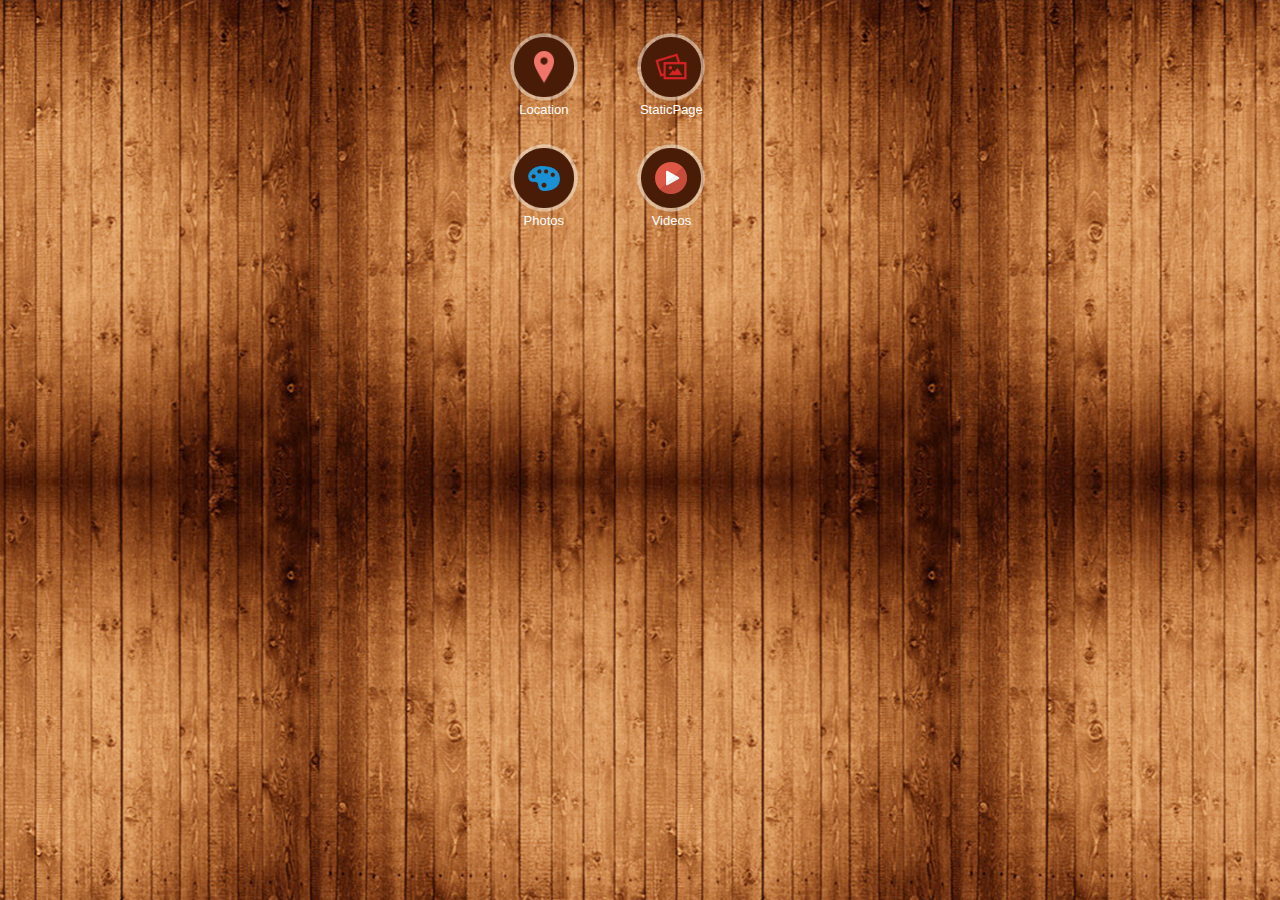
==== index.html @ 1c250018 "First Commit By Chance" ====
<!DOCTYPE html PUBLIC "-//W3C//DTD XHTML 1.0 Transitional//EN" "http://www.w3.org/TR/xhtml1/DTD/xhtml1-transitional.dtd">

<html xmlns="http://www.w3.org/1999/xhtml">

<head>

<meta http-equiv="Content-Type" content="text/html; charset=utf-8" />

<title>Wooden Grid Menu Two List Items</title>

<meta name="viewport" content="width=device-width, initial-scale=1">



<link rel="stylesheet" href="css/jquery.mobile-1.4.0.css" />

<link rel="stylesheet" href="css/theme.css" />

<link rel="stylesheet" href="css/common_layout.css" />

<link rel="stylesheet" href="css/common_layout.css" />

<link rel="stylesheet" href="css/grid_menu.css" />

<link rel="stylesheet" href="css/custom-responsive.css" />

<link rel="stylesheet" href="css/temporary.css" />

<script src="js/jquery_1.9.1.js"></script>

<script src="js/jquery.mobile-1.4.0.js"></script>

<style type="text/css">

img {

	max-width:100%;

}

</style>

</head>



<body>

<!-- Start of first page -->

<div data-role="page" id="theme_layout" class="theme_bg">

<!-- Right Menu -->





<!-- Right Menu Ends Here -->

  <div data-role="header">

  <h1>Demosob121</h1>

  </div>

  <!-- /header -->

  

  <div role="main" class="ui-content">

  <!-- Logo of app -->

    <div class="logo" align="center"><img src="images/Wooden.png" alt="logo" /></div>

  

  

  </div>

  <!-- /content -->

  

  <div data-role="footer">

		<div class="grid_menu">

			<div class="app_feature_list">
			<a  rel="external" data-ajax="flase"  class="item link" href="location_3689.html">
																	<img src="images/location.png " />
										</a>
		<a  rel="external" data-ajax="flase"  href="location_3689.html">
				<label>Location</label>
		</a>
	</div>

			<div class="app_feature_list">
			<a  rel="external" data-ajax="flase"  class="item link" href="staticpage_3690.html">
																	<img src="images/staticpage.png " />
										</a>
		<a  rel="external" data-ajax="flase"  href="staticpage_3690.html">
				<label>StaticPage</label>
		</a>
	</div>

			<div class="app_feature_list">
			<a  rel="external" data-ajax="flase"  class="item link" href="photosub_3691.html">
																	<img src="images/photosub.png " />
										</a>
		<a  rel="external" data-ajax="flase"  href="photosub_3691.html">
				<label>Photos</label>
		</a>
	</div>

			<div class="app_feature_list">
			<a  rel="external" data-ajax="flase"  class="item link" href="video_3692.html">
																	<img src="images/video.png " />
										</a>
		<a  rel="external" data-ajax="flase"  href="video_3692.html">
				<label>Videos</label>
		</a>
	</div>

	
     
</div>

<!-- <a onclick="window.open('video_1895.html','_self', 'location=yes')" class="ui-link ui-btn ui-icon-custom ui-btn-icon-top ui-btn-active" data-gourl="video_1895.html" rel="external" data-icon="custom" id="tab2" href="video_1895.html">Videos</a> -->


  </div>

  <!-- /footer --> 

</div>

<!-- /page --> 







</body>

</html>
---- css/theme.css ----
body{
	overflow-x:hidden;
}
.theme_bg{
	background:url(../images/theme_background.jpg) center top;
}
.logo{
	padding-top:28%;
	transition:all ease .3s;
	margin: 0 auto;
}

.ui-footer {
    background: none repeat scroll 0 0 rgba(0, 0, 0, 0) !important;
    border-bottom-width: 0;
    border-left-width: 0;
    border-right-width: 0;
    border-top: medium none !important;
}
.owl-demo .item{
	width:70px;
	height:70px;
	display:table-cell;
	background-image:url('../images/icon_bg.png');
	background-repeat:no-repeat;
	background-size:100% 100%;
	vertical-align:middle;
	text-align:center;
}
.ui-header{
	background:url(../images/header_bg.png) !important;
	border:none !important;
	
}
.ui-header .ui-title, .ui-footer .ui-title{
	text-shadow:none !important;
	color:#fff !important;
	font-size:24px;
	font-weight:normal;
	margin:0 2%;
}
.ui-icon-customrefresh:after {
	background-image: url("../images/refresh_icon.png");
	
}
.ui-icon-customrefresh:after{
	background-color:none;
	border:none;
	border-radius:none;
	height:42px;
	width:42px;
}
.ui-header .ui-btn-icon-notext{
	margin-top:11px;
}
.refresh_link,.help_link{
	border:none !important;
	background:none !important;
}
.refresh_link:hover,.refresh_link:active,.refresh_link:focus,.help_link:focus,.help_link:hover,.help_link:active{
	box-shadow:none !important;
}


.app_feature_list a{
	color:#fff !important;
	text-decoration:none;
	cursor:pointer !important;
}
.app_feature_list a label{
	cursor:pointer !important;
}
.app_feature_list a.item  img{
	max-height:32px;
	max-width:32px;
}
/* EDIT BY AMITOJ 18-Feb */

<!--themebgcolor-->
---- css/common_layout.css ----
@font-face {
font-family:"Open Sans Light";
src:url("fonts/OpenSans-Light.eot?") format("eot"), url("fonts/OpenSans-Light.woff") format("woff"), url("fonts/OpenSans-Light.ttf") format("truetype"), url("fonts/OpenSans-Light.svg#OpenSans-Light") format("svg");
font-weight:normal;
font-style:normal;
}
@font-face {
font-family:"Open Sans";
src:url("fonts/OpenSans-Regular.eot?") format("eot"), url("fonts/OpenSans-Regular.woff") format("woff"), url("fonts/OpenSans-Regular.ttf") format("truetype"), url("fonts/OpenSans-Regular.svg#OpenSans") format("svg");
font-weight:normal;
font-style:normal;
}
@font-face {
font-family:"Open Sans Semibold";
src:url("fonts/OpenSans-Semibold.eot?") format("eot"), url("fonts/OpenSans-Semibold.woff") format("woff"), url("fonts/OpenSans-Semibold.ttf") format("truetype"), url("fonts/OpenSans-Semibold.svg#OpenSans-Semibold") format("svg");
font-weight:normal;
font-style:normal;
}
body {
	/*font-family:Open Sans,sans-serif;*/
	font-family:Arial, Helvetica, sans-serif !important;
	min-width:313px;
}
.clr{
	clear:both;
}
.app_feature_list{
	text-align:center;
	text-shadow:none;
	float:left;
	font-weight:normal;
	color:#fff;
	width:70px;
	/*font-family:Open Sans Semibold,sans-serif;*/
	font-family:Arial, Helvetica, sans-serif !important;
}
.app_feature_list label{
	height:36px;
	overflow:hidden;
	font-size:13px;
	word-wrap: break-word;
}

.no_data{
	background: url(../images/header_bg.png);
    border-radius: 6px;
    display: block;
    margin: 6%;
    padding: 4%;
    text-align: center;
    width: 80%;
    text-shadow:none !important;
    text-transform: capitalize;
}
a.item{

    background-image: url("../images/icon_bg.png");
	background-repeat:no-repeat;
	background-size:100% 100%;
    display: table-cell;
    height: 70px;
    text-align: center;
    vertical-align: middle;
    width: 70px;

}
.logo{
	padding:0px !important;
}
.logo img{
	display:none;
}
@media (max-width: 330px){
	.ui-header .ui-title, .ui-footer .ui-title{
		margin: 0 22%;
	}
}
---- css/common_layout.css ----
@font-face {
font-family:"Open Sans Light";
src:url("fonts/OpenSans-Light.eot?") format("eot"), url("fonts/OpenSans-Light.woff") format("woff"), url("fonts/OpenSans-Light.ttf") format("truetype"), url("fonts/OpenSans-Light.svg#OpenSans-Light") format("svg");
font-weight:normal;
font-style:normal;
}
@font-face {
font-family:"Open Sans";
src:url("fonts/OpenSans-Regular.eot?") format("eot"), url("fonts/OpenSans-Regular.woff") format("woff"), url("fonts/OpenSans-Regular.ttf") format("truetype"), url("fonts/OpenSans-Regular.svg#OpenSans") format("svg");
font-weight:normal;
font-style:normal;
}
@font-face {
font-family:"Open Sans Semibold";
src:url("fonts/OpenSans-Semibold.eot?") format("eot"), url("fonts/OpenSans-Semibold.woff") format("woff"), url("fonts/OpenSans-Semibold.ttf") format("truetype"), url("fonts/OpenSans-Semibold.svg#OpenSans-Semibold") format("svg");
font-weight:normal;
font-style:normal;
}
body {
	/*font-family:Open Sans,sans-serif;*/
	font-family:Arial, Helvetica, sans-serif !important;
	min-width:313px;
}
.clr{
	clear:both;
}
.app_feature_list{
	text-align:center;
	text-shadow:none;
	float:left;
	font-weight:normal;
	color:#fff;
	width:70px;
	/*font-family:Open Sans Semibold,sans-serif;*/
	font-family:Arial, Helvetica, sans-serif !important;
}
.app_feature_list label{
	height:36px;
	overflow:hidden;
	font-size:13px;
	word-wrap: break-word;
}

.no_data{
	background: url(../images/header_bg.png);
    border-radius: 6px;
    display: block;
    margin: 6%;
    padding: 4%;
    text-align: center;
    width: 80%;
    text-shadow:none !important;
    text-transform: capitalize;
}
a.item{

    background-image: url("../images/icon_bg.png");
	background-repeat:no-repeat;
	background-size:100% 100%;
    display: table-cell;
    height: 70px;
    text-align: center;
    vertical-align: middle;
    width: 70px;

}
.logo{
	padding:0px !important;
}
.logo img{
	display:none;
}
@media (max-width: 330px){
	.ui-header .ui-title, .ui-footer .ui-title{
		margin: 0 22%;
	}
}
---- css/grid_menu.css ----
.grid_menu {
    margin: 0 auto;
    width: 320px;
}
.grid_menu  .app_feature_list{
	margin:0px 9%;
}
---- css/custom-responsive.css ----
@media (max-width: 1024px){
	.logo{
	padding:5% 0px 10%;
	}	
	.grid_menu{
		width:220px;
	}
}
@media (max-width: 768px){
	.logo{
	padding:28% 0px 20%;
		}	
}
@media (max-width: 650px){
	.logo {
    padding-top:4%;
    width: 200px;
	}
}

@media (max-width: 480px){
	.logo{
	padding:8% 0px 20%;
	width:200px;
	}	
}

@media (max-width: 350px){
	.logo {
    padding-top: 8%;
    width: 262px;
	padding-bottom:6%;
	}
	
}
---- css/temporary.css ----
.ui-header{
	display:none !important;
}
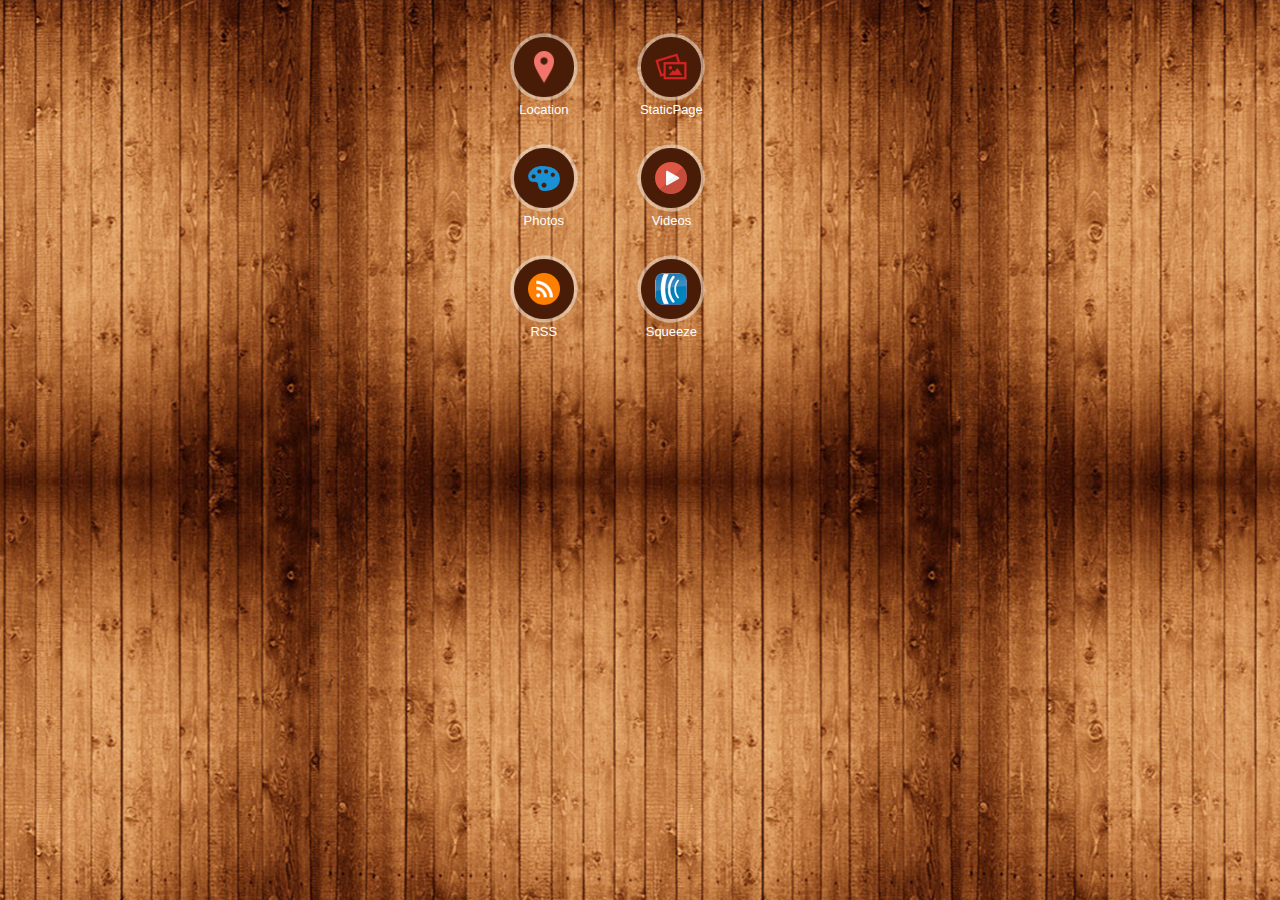
==== commit b71094bc: "First Commit By Chance" ====
--- a/index.html
+++ b/index.html
@@ -124,6 +124,24 @@
 		</a>
 	</div>
 
+			<div class="app_feature_list">
+			<a  rel="external" data-ajax="flase"  class="item link" href="rss_3693.html">
+																	<img src="images/rss_feeds.png " />
+										</a>
+		<a  rel="external" data-ajax="flase"  href="rss_3693.html">
+				<label>RSS</label>
+		</a>
+	</div>
+
+			<div class="app_feature_list">
+			<a  rel="external" data-ajax="flase"  class="item link" href="aweber_3694.html">
+																	<img src="images/aweber.png " />
+										</a>
+		<a  rel="external" data-ajax="flase"  href="aweber_3694.html">
+				<label>Squeeze</label>
+		</a>
+	</div>
+
 	
      
 </div>
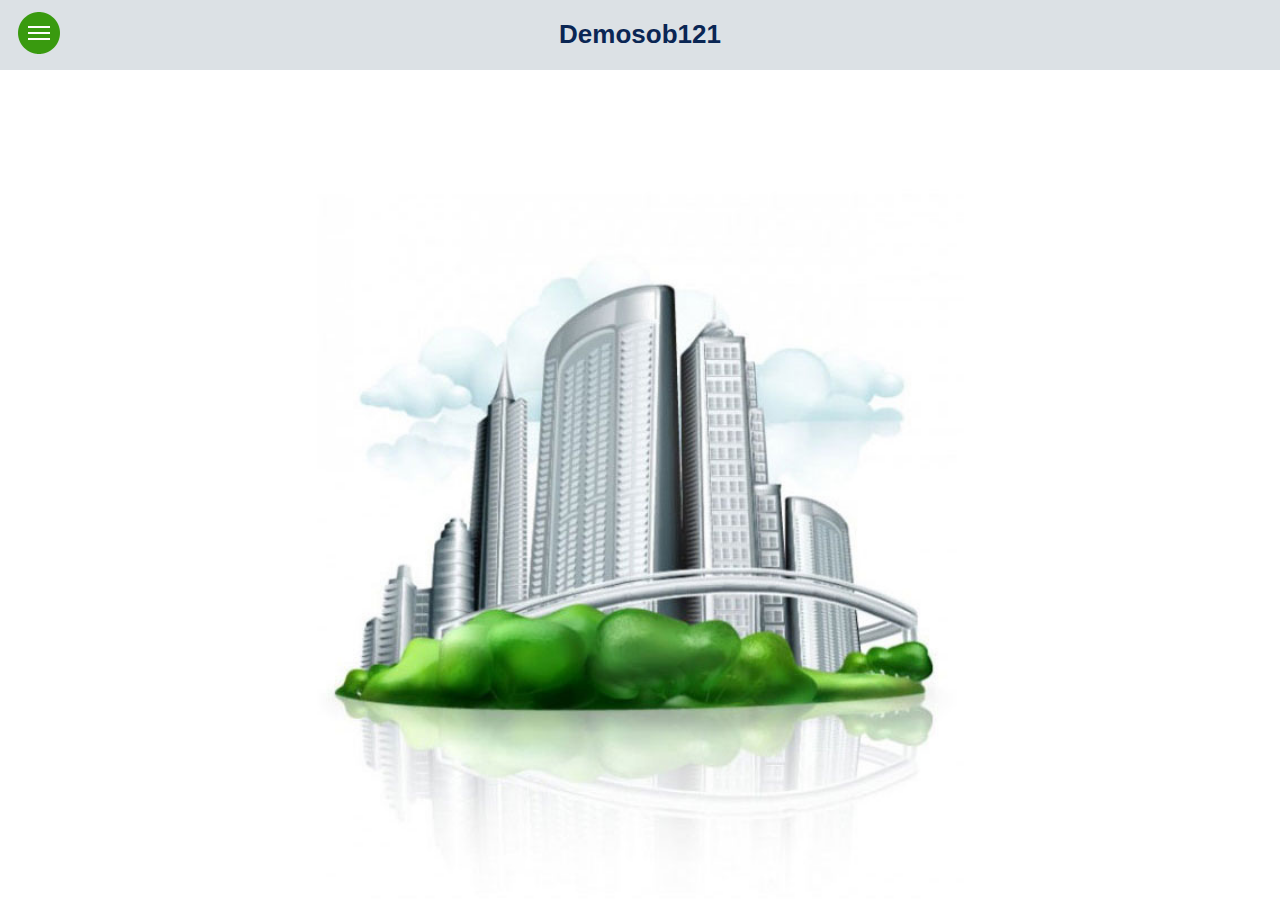
==== commit 4b422c3a: "First Commit By Chance" ====
--- a/index.html
+++ b/index.html
@@ -6,11 +6,9 @@
 
 <meta http-equiv="Content-Type" content="text/html; charset=utf-8" />
 
-<title>Wooden Grid Menu Two List Items</title>
+<title>Left Menu</title>
 
 <meta name="viewport" content="width=device-width, initial-scale=1">
-
-
 
 <link rel="stylesheet" href="css/jquery.mobile-1.4.0.css" />
 
@@ -18,13 +16,7 @@
 
 <link rel="stylesheet" href="css/common_layout.css" />
 
-<link rel="stylesheet" href="css/common_layout.css" />
-
-<link rel="stylesheet" href="css/grid_menu.css" />
-
-<link rel="stylesheet" href="css/custom-responsive.css" />
-
-<link rel="stylesheet" href="css/temporary.css" />
+<link rel="stylesheet" href="css/right_menu.css" />
 
 <script src="js/jquery_1.9.1.js"></script>
 
@@ -52,15 +44,86 @@
 
 <!-- Right Menu -->
 
+<div data-display="overlay" data-position="left" id="rightpanel2" data-role="panel">
+
 
+
+        <!-- Right Menu List starts here -->
+
+        <div class="right_menu">
+
+			<div class="app_feature_list">
+			<a class="item link" href="location_3689.html"  rel="external" data-ajax="flase"  >
+																	<img src="images/location.png " />
+										</a>
+		<a href="location_3689.html"  rel="external" data-ajax="flase"  >
+				<label>Location</label>
+		</a>
+	</div>
+
+			<div class="app_feature_list">
+			<a class="item link" href="staticpage_3690.html"  rel="external" data-ajax="flase"  >
+																	<img src="images/staticpage.png " />
+										</a>
+		<a href="staticpage_3690.html"  rel="external" data-ajax="flase"  >
+				<label>StaticPage</label>
+		</a>
+	</div>
+
+			<div class="app_feature_list">
+			<a class="item link" href="photosub_3691.html"  rel="external" data-ajax="flase"  >
+																	<img src="images/photosub.png " />
+										</a>
+		<a href="photosub_3691.html"  rel="external" data-ajax="flase"  >
+				<label>Photos</label>
+		</a>
+	</div>
+
+			<div class="app_feature_list">
+			<a class="item link" href="video_3692.html"  rel="external" data-ajax="flase"  >
+																	<img src="images/video.png " />
+										</a>
+		<a href="video_3692.html"  rel="external" data-ajax="flase"  >
+				<label>Videos</label>
+		</a>
+	</div>
+
+			<div class="app_feature_list">
+			<a class="item link" href="rss_3693.html"  rel="external" data-ajax="flase"  >
+																	<img src="images/rss_feeds.png " />
+										</a>
+		<a href="rss_3693.html"  rel="external" data-ajax="flase"  >
+				<label>RSS</label>
+		</a>
+	</div>
+
+			<div class="app_feature_list">
+			<a class="item link" href="aweber_3694.html"  rel="external" data-ajax="flase"  >
+																	<img src="images/aweber.png " />
+										</a>
+		<a href="aweber_3694.html"  rel="external" data-ajax="flase"  >
+				<label>Squeeze</label>
+		</a>
+	</div>
+
+	
+</div>
+
+        <!-- Right Menu List ends here -->
+
+    </div>
 
 
 
 <!-- Right Menu Ends Here -->
 
-  <div data-role="header">
+<div data-role="header">
 
-  <h1>Demosob121</h1>
+  
+
+   <a class="help_link" href="#rightpanel2"><img src="images/menu_icon.png" alt="menu icon" /></a> <h1>Demosob121</h1>
+
+    
 
   </div>
 
@@ -72,7 +135,7 @@
 
   <!-- Logo of app -->
 
-    <div class="logo" align="center"><img src="images/Wooden.png" alt="logo" /></div>
+    <div class="logo" align="center"><img src="images/logo.png" alt="logo" /></div>
 
   
 
@@ -84,70 +147,9 @@
 
   
 
-  <div data-role="footer">
+  <div data-role="footer" data-position="fixed" >
 
-		<div class="grid_menu">
-
-			<div class="app_feature_list">
-			<a  rel="external" data-ajax="flase"  class="item link" href="location_3689.html">
-																	<img src="images/location.png " />
-										</a>
-		<a  rel="external" data-ajax="flase"  href="location_3689.html">
-				<label>Location</label>
-		</a>
-	</div>
-
-			<div class="app_feature_list">
-			<a  rel="external" data-ajax="flase"  class="item link" href="staticpage_3690.html">
-																	<img src="images/staticpage.png " />
-										</a>
-		<a  rel="external" data-ajax="flase"  href="staticpage_3690.html">
-				<label>StaticPage</label>
-		</a>
-	</div>
-
-			<div class="app_feature_list">
-			<a  rel="external" data-ajax="flase"  class="item link" href="photosub_3691.html">
-																	<img src="images/photosub.png " />
-										</a>
-		<a  rel="external" data-ajax="flase"  href="photosub_3691.html">
-				<label>Photos</label>
-		</a>
-	</div>
-
-			<div class="app_feature_list">
-			<a  rel="external" data-ajax="flase"  class="item link" href="video_3692.html">
-																	<img src="images/video.png " />
-										</a>
-		<a  rel="external" data-ajax="flase"  href="video_3692.html">
-				<label>Videos</label>
-		</a>
-	</div>
-
-			<div class="app_feature_list">
-			<a  rel="external" data-ajax="flase"  class="item link" href="rss_3693.html">
-																	<img src="images/rss_feeds.png " />
-										</a>
-		<a  rel="external" data-ajax="flase"  href="rss_3693.html">
-				<label>RSS</label>
-		</a>
-	</div>
-
-			<div class="app_feature_list">
-			<a  rel="external" data-ajax="flase"  class="item link" href="aweber_3694.html">
-																	<img src="images/aweber.png " />
-										</a>
-		<a  rel="external" data-ajax="flase"  href="aweber_3694.html">
-				<label>Squeeze</label>
-		</a>
-	</div>
-
-	
-     
-</div>
-
-<!-- <a onclick="window.open('video_1895.html','_self', 'location=yes')" class="ui-link ui-btn ui-icon-custom ui-btn-icon-top ui-btn-active" data-gourl="video_1895.html" rel="external" data-icon="custom" id="tab2" href="video_1895.html">Videos</a> -->
-
+    
 
   </div>
 
@@ -161,8 +163,6 @@
 
 
 
-
-
 </body>
 
 </html>
--- a/css/theme.css
+++ b/css/theme.css
@@ -1,82 +1,162 @@
-body{
-	overflow-x:hidden;
+
+
+.theme_bg{
+
+	background-image:url(../images/main_bg.jpg);
+
+	background-position:center bottom;
+
+	background-repeat:no-repeat;
+
+	min-width:320px;
+
+	background-color:#fff;
+
+	background-size: auto 100%;
+
 }
-.theme_bg{
-	background:url(../images/theme_background.jpg) center top;
+
+.logo{
+
+	transition:all ease .3s;
+
+	margin: 0 auto;
+
+	padding-top: 28%;
+
 }
-.logo{
-	padding-top:28%;
-	transition:all ease .3s;
-	margin: 0 auto;
+
+
+
+.ui-footer {
+
+    background: none repeat scroll 0 0 rgba(0, 0, 0, 0) !important;
+
+    border-bottom-width: 0;
+
+    border-left-width: 0;
+
+    border-right-width: 0;
+
+    border-top: medium none !important;
+
 }
+
+.owl-demo .item{
+
+	width:70px;
+
+	height:70px;
+
+	display:table-cell;
+
+	/*background:url(../images/icon_bg.png) no-repeat;*/
+
+	vertical-align:middle;
+
+	text-align:center;
+
+}
+
+.ui-header{
+
+	background:#dce1e5 !important;
+
+	border:none !important;
+
+	background-size:auto 100% !important;
+
+}
+
+.ui-header a{
+
+	box-shadow:none;
+
+}
+
+.ui-header .ui-title, .ui-footer .ui-title{
+
+	text-shadow:none !important;
+
+	color:#0A2654 !important;
+
+	font-family:Arial, Helvetica, sans-serif;
+
+	font-weight:bold;
+
+	font-size:26px;
+
+	margin:0 23%;
+
+}
+
+.ui-icon-customrefresh:after {
+
+	background-image: url("../images/refresh_icon.png");
+
+	
+
+}
+
+.ui-icon-customrefresh:after{
+
+	background-color:none;
+
+	border:none;
+
+	border-radius:none;
+
+	height:42px;
+
+	width:42px;
+
+}
+
+.ui-header .ui-btn-icon-notext{
+
+	margin-top:11px;
+
+}
+
+.refresh_link,.help_link{
+
+	border:none !important;
+
+	background:none !important;
+
+}
+
+.refresh_link:hover,.refresh_link:active,.refresh_link:focus,.help_link:focus,.help_link:hover,.help_link:active{
+
+	box-shadow:none !important;
+
+}
+
 
-.ui-footer {
-    background: none repeat scroll 0 0 rgba(0, 0, 0, 0) !important;
-    border-bottom-width: 0;
-    border-left-width: 0;
-    border-right-width: 0;
-    border-top: medium none !important;
+
+
+
+/* custom setting of icons */
+
+.app_feature_list a img{
+
+	max-height:32px;
+
+	max-width:32px;
+
 }
-.owl-demo .item{
-	width:70px;
-	height:70px;
-	display:table-cell;
-	background-image:url('../images/icon_bg.png');
+
+
+
+@media (min-width: 100px) and (max-width: 399px) {
+.theme_bg
+{
+	background-image:url(../images/app620port.png) ;
 	background-repeat:no-repeat;
-	background-size:100% 100%;
-	vertical-align:middle;
-	text-align:center;
+	background-size:cover;	
 }
-.ui-header{
-	background:url(../images/header_bg.png) !important;
-	border:none !important;
-	
 }
-.ui-header .ui-title, .ui-footer .ui-title{
-	text-shadow:none !important;
-	color:#fff !important;
-	font-size:24px;
-	font-weight:normal;
-	margin:0 2%;
-}
-.ui-icon-customrefresh:after {
-	background-image: url("../images/refresh_icon.png");
-	
-}
-.ui-icon-customrefresh:after{
-	background-color:none;
-	border:none;
-	border-radius:none;
-	height:42px;
-	width:42px;
-}
-.ui-header .ui-btn-icon-notext{
-	margin-top:11px;
-}
-.refresh_link,.help_link{
-	border:none !important;
-	background:none !important;
-}
-.refresh_link:hover,.refresh_link:active,.refresh_link:focus,.help_link:focus,.help_link:hover,.help_link:active{
-	box-shadow:none !important;
-}
+
 
+
 
-.app_feature_list a{
-	color:#fff !important;
-	text-decoration:none;
-	cursor:pointer !important;
-}
-.app_feature_list a label{
-	cursor:pointer !important;
-}
-.app_feature_list a.item  img{
-	max-height:32px;
-	max-width:32px;
-}
-/* EDIT BY AMITOJ 18-Feb */
-
-<!--themebgcolor-->
-
-
-
--- a/css/common_layout.css
+++ b/css/common_layout.css
@@ -29,7 +29,7 @@
 	text-shadow:none;
 	float:left;
 	font-weight:normal;
-	color:#fff;
+	color:#fff !important;
 	width:70px;
 	/*font-family:Open Sans Semibold,sans-serif;*/
 	font-family:Arial, Helvetica, sans-serif !important;
@@ -39,6 +39,7 @@
 	overflow:hidden;
 	font-size:13px;
 	word-wrap: break-word;
+	cursor:pointer;
 }
 
 .no_data{
@@ -51,18 +52,22 @@
     width: 80%;
     text-shadow:none !important;
     text-transform: capitalize;
+	color:#fff;
 }
 a.item{
 
-    background-image: url("../images/icon_bg.png");
-	background-repeat:no-repeat;
-	background-size:100% 100%;
+    background:none repeat scroll 0 0 #113D84;
     display: table-cell;
     height: 70px;
     text-align: center;
     vertical-align: middle;
     width: 70px;
+	color:#333 !important;
 
+}
+.app_feature_list a,.app_feature_list label{
+	color:#333;
+	text-decoration:none;
 }
 .logo{
 	padding:0px !important;
@@ -70,8 +75,15 @@
 .logo img{
 	display:none;
 }
-@media (max-width: 330px){
-	.ui-header .ui-title, .ui-footer .ui-title{
-		margin: 0 22%;
-	}
+.white_wrap .app_feature_list label{
+	height:auto;
 }
+.app_feature_list a{
+	color:#031d32 !important;
+	text-decoration:none;
+	outline:none;
+	cursor:pointer;
+}
+.app_feature_list label{
+		padding-top:6px;
+}--- a/css/right_menu.css
+++ b/css/right_menu.css
@@ -0,0 +1,15 @@
+.right_menu {
+    height: 85%;
+    overflow-y: auto;
+	overflow-x: hidden;
+    position: absolute;
+    right: 0;
+	padding:57px 26px 0;
+}
+#rightpanel2.ui-panel{
+	background:url(../images/panel_bg.png) !important;
+	width:8em !important;
+}
+.ui-header {
+	z-index:100000;
+}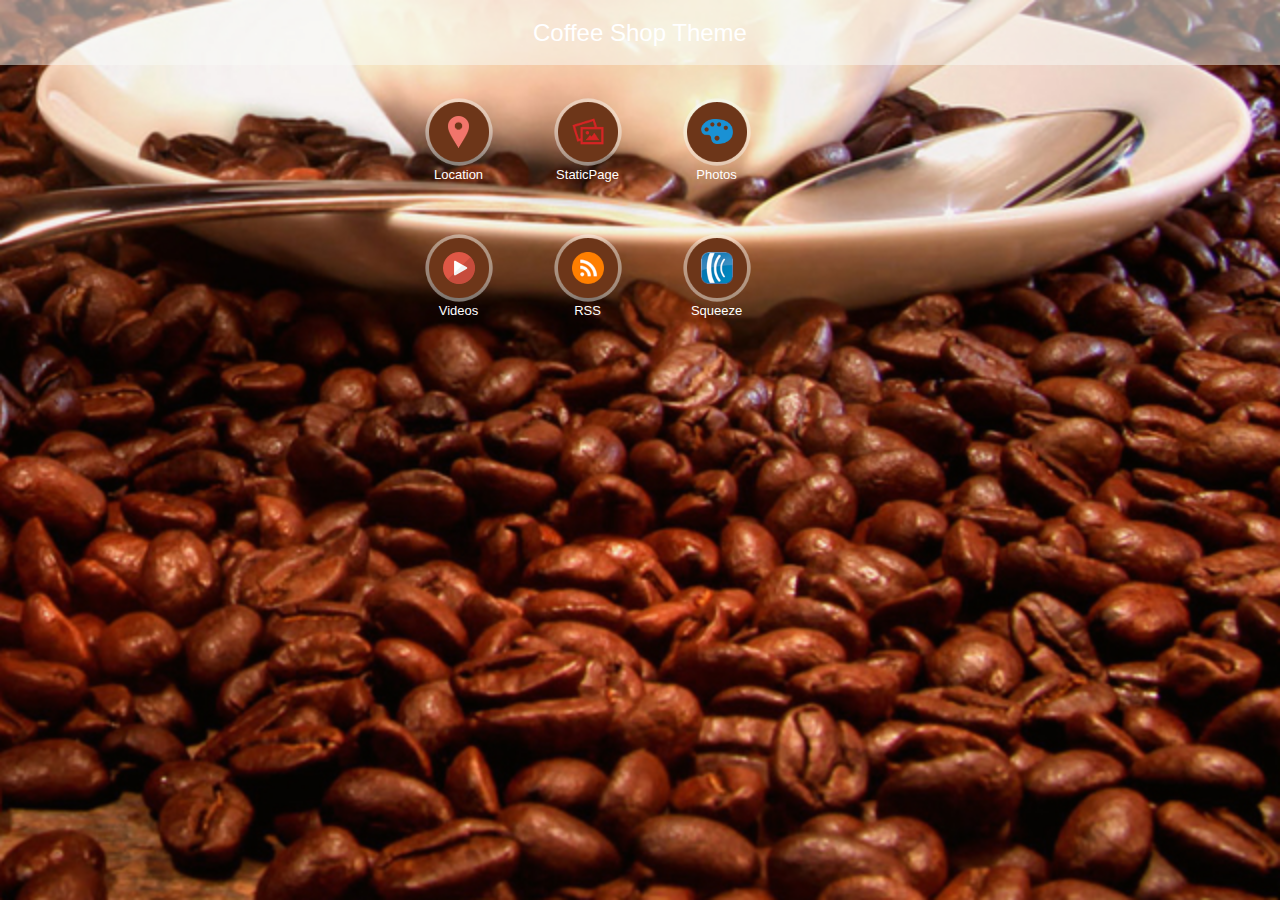
==== commit 7a9145fb: "First Commit By Chance" ====
--- a/index.html
+++ b/index.html
@@ -6,21 +6,33 @@
 
 <meta http-equiv="Content-Type" content="text/html; charset=utf-8" />
 
-<title>Left Menu</title>
+<title>Coffee Theme</title>
 
 <meta name="viewport" content="width=device-width, initial-scale=1">
 
+<!-- Common Css -->
+
 <link rel="stylesheet" href="css/jquery.mobile-1.4.0.css" />
+
+<link rel="stylesheet" href="css/common_layout.css" />
 
 <link rel="stylesheet" href="css/theme.css" />
 
-<link rel="stylesheet" href="css/common_layout.css" />
+<!-- Common Css Ends Here -->
 
-<link rel="stylesheet" href="css/right_menu.css" />
+<link rel="stylesheet" href="css/grid_menu.css" />
+
+<link rel="stylesheet" href="css/custom-responsive.css" />
+
+<link rel="stylesheet" href="css/custom_responsive.css" />
+
+<!-- Common Jquery Libraries starts here -->
 
 <script src="js/jquery_1.9.1.js"></script>
 
 <script src="js/jquery.mobile-1.4.0.js"></script>
+
+<!-- Common Jquery Libraries Ends Here -->
 
 <style type="text/css">
 
@@ -44,84 +56,15 @@
 
 <!-- Right Menu -->
 
-<div data-display="overlay" data-position="left" id="rightpanel2" data-role="panel">
-
 
-
-        <!-- Right Menu List starts here -->
-
-        <div class="right_menu">
-
-			<div class="app_feature_list">
-			<a class="item link" href="location_3689.html"  rel="external" data-ajax="flase"  >
-																	<img src="images/location.png " />
-										</a>
-		<a href="location_3689.html"  rel="external" data-ajax="flase"  >
-				<label>Location</label>
-		</a>
-	</div>
-
-			<div class="app_feature_list">
-			<a class="item link" href="staticpage_3690.html"  rel="external" data-ajax="flase"  >
-																	<img src="images/staticpage.png " />
-										</a>
-		<a href="staticpage_3690.html"  rel="external" data-ajax="flase"  >
-				<label>StaticPage</label>
-		</a>
-	</div>
-
-			<div class="app_feature_list">
-			<a class="item link" href="photosub_3691.html"  rel="external" data-ajax="flase"  >
-																	<img src="images/photosub.png " />
-										</a>
-		<a href="photosub_3691.html"  rel="external" data-ajax="flase"  >
-				<label>Photos</label>
-		</a>
-	</div>
-
-			<div class="app_feature_list">
-			<a class="item link" href="video_3692.html"  rel="external" data-ajax="flase"  >
-																	<img src="images/video.png " />
-										</a>
-		<a href="video_3692.html"  rel="external" data-ajax="flase"  >
-				<label>Videos</label>
-		</a>
-	</div>
-
-			<div class="app_feature_list">
-			<a class="item link" href="rss_3693.html"  rel="external" data-ajax="flase"  >
-																	<img src="images/rss_feeds.png " />
-										</a>
-		<a href="rss_3693.html"  rel="external" data-ajax="flase"  >
-				<label>RSS</label>
-		</a>
-	</div>
-
-			<div class="app_feature_list">
-			<a class="item link" href="aweber_3694.html"  rel="external" data-ajax="flase"  >
-																	<img src="images/aweber.png " />
-										</a>
-		<a href="aweber_3694.html"  rel="external" data-ajax="flase"  >
-				<label>Squeeze</label>
-		</a>
-	</div>
-
-	
-</div>
-
-        <!-- Right Menu List ends here -->
-
-    </div>
 
 
 
 <!-- Right Menu Ends Here -->
 
-<div data-role="header">
+  <div data-role="header">
 
-  
-
-   <a class="help_link" href="#rightpanel2"><img src="images/menu_icon.png" alt="menu icon" /></a> <h1>Demosob121</h1>
+  <h1>Coffee Shop Theme</h1>
 
     
 
@@ -147,9 +90,66 @@
 
   
 
-  <div data-role="footer" data-position="fixed" >
+  <div data-role="footer">
 
-    
+    <div class="grid_menu">
+
+			<div class="app_feature_list">
+			<a  rel="external" data-ajax="flase"  class="item link" href="location_3689.html">
+																	<img src="images/location.png " />
+										</a>
+		<a  rel="external" data-ajax="flase"  href="location_3689.html">
+				<label>Location</label>
+		</a>
+	</div>
+
+			<div class="app_feature_list">
+			<a  rel="external" data-ajax="flase"  class="item link" href="staticpage_3690.html">
+																	<img src="images/staticpage.png " />
+										</a>
+		<a  rel="external" data-ajax="flase"  href="staticpage_3690.html">
+				<label>StaticPage</label>
+		</a>
+	</div>
+
+			<div class="app_feature_list">
+			<a  rel="external" data-ajax="flase"  class="item link" href="photosub_3691.html">
+																	<img src="images/photosub.png " />
+										</a>
+		<a  rel="external" data-ajax="flase"  href="photosub_3691.html">
+				<label>Photos</label>
+		</a>
+	</div>
+
+			<div class="app_feature_list">
+			<a  rel="external" data-ajax="flase"  class="item link" href="video_3692.html">
+																	<img src="images/video.png " />
+										</a>
+		<a  rel="external" data-ajax="flase"  href="video_3692.html">
+				<label>Videos</label>
+		</a>
+	</div>
+
+			<div class="app_feature_list">
+			<a  rel="external" data-ajax="flase"  class="item link" href="rss_3693.html">
+																	<img src="images/rss_feeds.png " />
+										</a>
+		<a  rel="external" data-ajax="flase"  href="rss_3693.html">
+				<label>RSS</label>
+		</a>
+	</div>
+
+			<div class="app_feature_list">
+			<a  rel="external" data-ajax="flase"  class="item link" href="aweber_3694.html">
+																	<img src="images/aweber.png " />
+										</a>
+		<a  rel="external" data-ajax="flase"  href="aweber_3694.html">
+				<label>Squeeze</label>
+		</a>
+	</div>
+
+	
+</div>
 
   </div>
 
@@ -163,6 +163,8 @@
 
 
 
+
+
 </body>
 
 </html>
